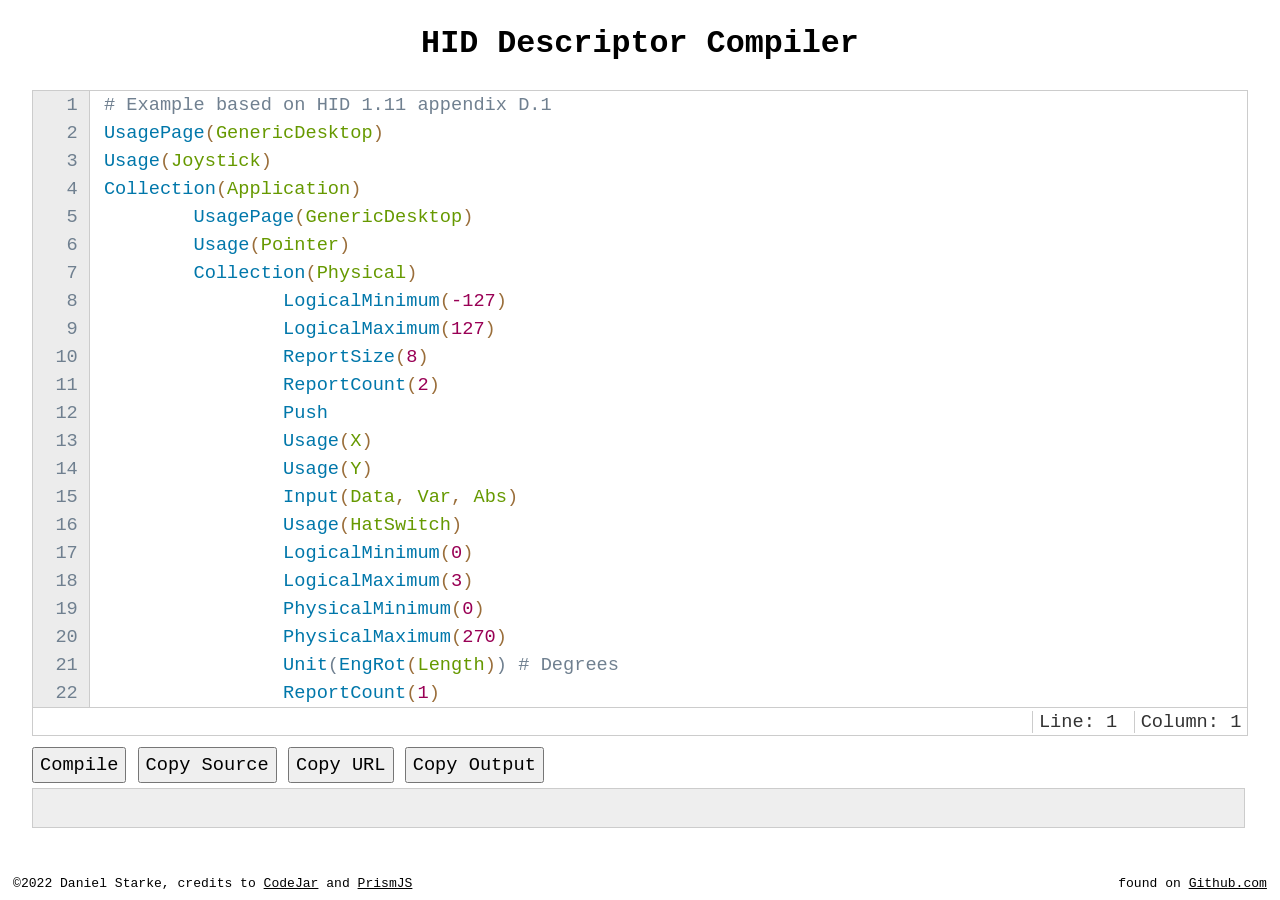
==== docs/index.html @ c1fe194f "Initial commit. Signed-off-by: Daniel Starke <daniel-email@gmx.net>" ====
<!DOCTYPE html>
<html lang="en">
<head>
<meta charset="UTF-8">
<!-- PWA requirements: https://developer.mozilla.org/en-US/docs/Web/Progressive_web_apps/Installable_PWAs -->
<meta name="application-name" content="HID Descriptor Compiler">
<!-- Include these early and directly so they happen first -->
<script>
	/* Install HID Descriptor Compiler as a Progressive Web App for Offline Access
	 * This needs to be put before ANY HTTP Requests are made, so it can cache them. */
	if ("serviceWorker" in navigator) {
		navigator.serviceWorker.register("sw.js").then(function(registration) {
			registration.update(); /* Always update the registration for the latest assets */
		}, function() {
			console.log("Could not register HID Descriptor Compiler for offline use!");
		});
	} else {
		console.log("Browser does not support offline access!");
	}
</script>
<link rel="manifest" href="manifest.webmanifest">
<link rel="shortcut icon" href="assets/favicon.ico" type='image/x-icon' >
<link rel="apple-touch-icon" href="assets/appicon.png">
<link rel="stylesheet" href="assets/prism.css"/>
<title>HID Descriptor Compiler</title>
<style>
html {
    height: calc(100% - 2em);
}

body {
	display: block;
	margin-left: auto;
	margin-right: auto;
	width: 95%;
	height: 100%;
	font-family: Fira code, Fira Mono, Consolas, Menlo, Courier, monospace;
	font-size: 14pt;
	line-height: 1.5;
}

h1 {
	text-align: center;
	font-size: 1.7em;
	white-space: nowrap;
}

.app {
	border: 1px #CCC solid;
	height: calc(100% - 12em);
}

.codejar-wrap {
	height: calc(100% - 1.5em);
	font-size: inherit;
}

.codejar-linenumbers {
	border-right: 1px solid #CCC;
	height: 100%;
	text-align: right;

	-webkit-user-select: none;
	-moz-user-select: none;
	-ms-user-select: none;
	user-select: none;
}

.editor::-moz-selection,
.editor::selection {
	background-color: #ACCEF7!important;
	text-shadow: none
}

.editor span::-moz-selection,
.editor span::selection {
	background-color: #ACCEF7!important;
	text-shadow: none
}

textarea {
	outline: none;
}

.statusbar {
	display: inline-block;
	border: none;
	border-top: 1px #CCC solid;
	width: 100%;
	height: 1.5em;
	white-space: nowrap;
	color: #333;
}

.statusbar__success, .statusbar__error {
	padding-left: 0.3em;
	text-overflow: ellipsis;
	overflow: hidden;
}

.statusbar__success {
	color: #080;
}

.statusbar__error {
	color: #C00;
}

.statusbar__position {
	border-left: 1px #CCC solid;
	padding: 0 0.3em 0 0.3em;
	min-width: 6em!important;
}

button {
	margin: 0.6em 0 0.3em 0;
	min-height: 1.9em;
	font-family: inherit;
	font-size: inherit;
}

.output {
	width: calc(100% - 1em);
	border: 1px #CCC solid;
	background: #EEE;
	resize: none;
	margin: 0;
	padding: 0.3em;
	overflow-x: hidden;
	vertical-align: middle;
}

.copyright {
	display: block;
	position: fixed;
	overflow: hidden;
	bottom: 0.5em;
	left: 0;
	width: calc(100% - 2em);
	font-size: 0.7em;
	padding: 0 1em 0 1em;
}

.copyright a {
	color: inherit;
}

@media screen and (max-width: 640px) {
	body {
		font-size: 10pt;
	}
	h1 {
		font-size: 1.3em;
	}
	.copyright {
		font-size: 4.5pt;
	}
}
</style>
</head>
<body>
<h1>HID Descriptor Compiler</h1>
<div class="app">
	<div class="editor language-hid"></div>
	<div class="statusbar">
		<span class="statusbar__success" style="float: left;" id="message"></span>
		<span style="float: right;">
		<span class="statusbar__position" id="line">Line: 1</span>
		<span class="statusbar__position" id="column">Column: 1</span>
		</span>
	</div>
</div>
<button id="compile-button">Compile</button>
<button id="copy-source-button">Copy Source</button>
<button id="copy-url-button">Copy URL</button>
<button id="copy-output-button">Copy Output</button>
</br>
<textarea class="output" readonly="true" spellcheck="false" autocapitalize="none" autocomplete="off" autocorrect="off" rows="2"></textarea>
<div class="copyright">
<span style="float: left;">&copy;2022 Daniel Starke, credits to <a href="https://github.com/antonmedv/codejar">CodeJar</a> and <a href="https://github.com/PrismJS">PrismJS</a></span>
<span style="float: right;">found on <a href="https://github.com/daniel-starke//HidDescCTC">Github.com</a></span>
</div>

<script src="assets/prism.js"></script>
<script src="assets/codejar.js"></script>
<script src="assets/linenumbers.js"></script>
<script src="assets/HidWebCompiler.js"></script>
<script>
/** Custom PrismJS syntax highlighting for HID Descriptor. */
Prism.languages.hid = {
	'comment': {
		pattern: /[#;].*|$/,
		greedy: true,
		lookbehind: true
	},
	'number': /0x[0-9a-fA-F]+/,
	'variable': {
		pattern: /\{[^}]*}/,
		greedy: true
	},
	'operator': /,/,
	'argument': {
		pattern: /\([,_^0-9a-z{} \t\n\r-]*\)/i,
		greedy: true,
		inside: {
			'string': {
				pattern: /[_a-z][_a-z0-9]*/i,
				greedy: true
			},
			'number': {
				pattern: /0x[0-9a-fA-F]+|-?\d+/,
				greedy: true
			},
			'variable': {
				pattern: /\{[^}]*}/,
				greedy: true
			},
			'operator': /[(),^]/
		}
	},
	'keyword': {
		pattern: /[_a-z][_0-9a-z]*/i,
		greedy: true
	}
};

/** Instantiate source code editor. */
const highlightElementFn = withLineNumbers(Prism.highlightElement, {width: "3.8em"});
var jar = CodeJar(
	document.querySelector(".editor"),
	highlightElementFn,
	{
		indentOn: /(^|[^_a-z0-9])collection[ \t]*\([^)]*\)[ \t]*$|[({]$/i,
		moveToNewLine: /^[)}]/
	}
);
jar.updateCode(
	'# Example based on HID 1.11 appendix D.1\n' +
	'UsagePage(GenericDesktop)\n' +
	'Usage(Joystick)\n' +
	'Collection(Application)\n' +
	'	UsagePage(GenericDesktop)\n' +
	'	Usage(Pointer)\n' +
	'	Collection(Physical)\n' +
	'		LogicalMinimum(-127)\n' +
	'		LogicalMaximum(127)\n' +
	'		ReportSize(8)\n' +
	'		ReportCount(2)\n' +
	'		Push\n' +
	'		Usage(X)\n' +
	'		Usage(Y)\n' +
	'		Input(Data, Var, Abs)\n' +
	'		Usage(HatSwitch)\n' +
	'		LogicalMinimum(0)\n' +
	'		LogicalMaximum(3)\n' +
	'		PhysicalMinimum(0)\n' +
	'		PhysicalMaximum(270)\n' +
	'		Unit(EngRot(Length)) # Degrees\n' +
	'		ReportCount(1)\n' +
	'		ReportSize(4)\n' +
	'		Input(Data, Var, Abs, Null)\n' +
	'		LogicalMinimum(0)\n' +
	'		LogicalMaximum(1)\n' +
	'		ReportCount(2)\n' +
	'		ReportSize(1)\n' +
	'		UsagePage(Button)\n' +
	'		UsageMinimum(Button1)\n' +
	'		UsageMaximum(Button2)\n' +
	'		Unit(None)\n' +
	'		Input(Data, Var, Abs)\n' +
	'	EndCollection\n' +
	'	UsageMinimum(Button3)\n' +
	'	UsageMinimum(Button4)\n' +
	'	Input(Data, Var, Abs)\n' +
	'	# use LogicalMinimum/LogicalMaximum from before Push\n' +
	'	Pop\n' +
	'	UsagePage(SimulationControls)\n' +
	'	Usage(Throttle)\n' +
	'	ReportCount({arg1})\n' +
	'	ReportSize(1)\n' +
	'	Input(Data, Var, Abs)\n' +
	'EndCollection'
);

/** Update statusbar position information at cursor change. */
(function () {
	/**
	 * getSelectedRange() helper to handle child nodes correctly.
	 *
	 * @param[in] parent - parent node
	 * @param[in] endNode - final node element
	 * @param[in] offset - final node offset
	 * @param[in] ctx - accumulated position context
	 * @return accumulated position
	 */
	function countUntilEndContainer(parent, endNode, offset, ctx = {count: 0}) {
		for (var node of parent.childNodes) {
			if ( ctx.done ) break;
			if (node === endNode) {
				ctx.done = true;
				ctx.offsetInNode = offset;
				return ctx;
			}
			if (node.nodeType === Node.TEXT_NODE) {
				ctx.offsetInNode = offset;
				ctx.count += node.length;
			} else if (node.nodeType === Node.ELEMENT_NODE) {
				countUntilEndContainer(node, endNode, offset, ctx);
			} else {
				ctx.error = true;
			}
		}
		return ctx;
	}
	
	/**
	 * Returns the selected range within the given editablecontent element.
	 *
	 * @param[in] element - editablecontent div element
	 * @return selected range
	 */
	function getSelectedRange(editor) {
		const sel = window.getSelection();
		if (sel.rangeCount === 0) {
			return null;
		}
		const range = sel.getRangeAt(0);    
		const start = countUntilEndContainer(editor, range.startContainer, range.startOffset);
		const end = countUntilEndContainer(editor, range.endContainer, range.endOffset);
		return { start: start.count + start.offsetInNode, end: end.count + end.offsetInNode };
	}

	var cPos = 0;
	document.addEventListener("selectionchange", function () {
		const editorElement = document.querySelector(".editor");
		var newCPos = getSelectedRange(editorElement);
		newCPos = "end" in newCPos ? newCPos.end : 0;
		if (newCPos != cPos) {
			const code = editorElement.textContent;
			var line = 1;
			var column = 1;
			for (var i = 0; i < newCPos && i < code.length; i++) {
				const c = code[i];
				if (c == '\n') {
					line++;
					column = 1;
				} else if (c != '\r') {
					column++;
				}
			}
			document.querySelector("#line").innerText = "Line: " + line;
			document.querySelector("#column").innerText = "Column: " + column;
			cPos = newCPos;
		}
	})
}());

/** Load WASM module and handle compile button pushes accordingly. */
(function () {
	HidWebCompiler.load("assets/HidWebCompiler.wasm");
	
	var errorPos = undefined;
	
	/**
	 * Finds the Prism Token and parent Token at the given position.
	 * This function works recursively.
	 *
	 * @param[in] parent - current parent Token
	 * @param[in] current - current Token
	 * @param[in] ctx - search context with current position and status
	 * @return updated ctx
	 */
	function handleToken(parent, current, ctx) {
		if ((ctx.pos + current.length) <= errorPos) {
			/* skip over */
			ctx.pos += current.length;
		} else if (current.hasOwnProperty("content") && Array.isArray(current.content)) {
			/* found in token list */
			for (const token of current.content) {
				if ( ctx.done ) break;
				ctx = handleToken(current.content, token, ctx);
			}
		} else {
			/* found in elementary token */
			ctx.parent = parent;
			ctx.current = current;
			ctx.posWithin = errorPos - ctx.pos;
			ctx.done = true;
		}
		return ctx;
	}
	
	Prism.hooks.add("after-tokenize", function (env) {
		if ( ! errorPos ) return;
		/* find token at error position */
		ctx = {pos: 0, done: false};
		for (const token of env.tokens) {
			ctx = handleToken(env.tokens, token, ctx);
			if ( ctx.done ) break;
		}
		if ( ctx.done ) {
			/* found within token */
			const idx = ctx.parent.indexOf(ctx.current);
			var before, after;
			if (ctx.current instanceof Prism.Token) {
				/* split token at error position */
				before = new Prism.Token(
					ctx.current.type,
					ctx.current.content.slice(0, ctx.posWithin + 1),
					"error-pos",
					ctx.current.content.slice(0, ctx.posWithin + 1)
				);
				after = new Prism.Token(
					ctx.current.type,
					ctx.current.content.slice(ctx.posWithin + 1),
					ctx.current.alias,
					ctx.current.content.slice(ctx.posWithin + 1)
				);
			} else {
				/* split string at error position */
				before = ctx.current.slice(0, ctx.posWithin + 1);
				after = ctx.current.slice(ctx.posWithin + 1);
				before = new Prism.Token("error-pos", before, "", before);
			}
			/* replace existing item with the created non-empty split tokens */
			var replacement = [];
			if (before.length > 0) {
				replacement.push(before);
			}
			if (after.length > 0) {
				replacement.push(after);
			}
			Array.prototype.splice.apply(ctx.parent, [idx, 1].concat(replacement));
		} else {
			/* found outside token */
			if (env.tokens.length > 0) {
				env.tokens.slice(-1).alias = "error-pos";
			} else {
				env.tokens.push(new Prism.Token("error-pos", "", ""));
			}
		}
	});
	
	document.querySelector("#compile-button").addEventListener("click", function () {
		const editor = document.querySelector(".editor");
		const sourceCode = editor.textContent;
		const result = HidWebCompiler.compile(sourceCode);
		document.querySelector(".output").innerText = (result.data != null) ? result.data : ""
		const statusElement = document.querySelector("#message");
		if ( result.error ) {
			statusElement.innerText = result.error.line + ":" + result.error.column + ": Error: " + result.error.message;
			statusElement.className = "statusbar__error";
			errorPos = result.error.pos;
			highlightElementFn(editor);
			errorPos = undefined;
		} else {
			statusElement.innerText = "Success";
			statusElement.className = "statusbar__success";
		}
	});
}());

/** Handling for copy buttons. */
(function () {
	/**
	 * Copy the passed text to the browser clipboard.
	 *
	 * @param[in] text - text to copy
	 */
	function copyToClipboard(text) {
		var textarea = document.createElement("textarea");
		textarea.textContent = text;
		textarea.style.position = "fixed";
		document.body.appendChild(textarea);
		textarea.select();
		try {
			document.execCommand("copy");
		} catch (ex) {
			return prompt("Copy to clipboard: Ctrl+C, Enter", text);
		} finally {
			document.body.removeChild(textarea);
		}
	}
	
	/* Copy Source */
	document.querySelector("#copy-source-button").addEventListener("click", function () {
		copyToClipboard(document.querySelector(".editor").textContent);
	});
	
	/* Copy URL */
	document.querySelector("#copy-url-button").addEventListener("click", function () {
		const sourceBase64 = btoa(document.querySelector(".editor").textContent);
		const searchParams = new URLSearchParams('src=' + encodeURIComponent(sourceBase64));
		copyToClipboard(window.location.href.split('?')[0] + '?' + searchParams.toString());
	});
	
	/* Copy Output */
	document.querySelector("#copy-output-button").addEventListener("click", function () {
		copyToClipboard(document.querySelector(".output").textContent);
	});
	
	/* Get code from URL */
	const searchParams = new URLSearchParams(window.location.search);
	const sourceFromParams = searchParams.has('src') ? atob(searchParams.get('src')) : '';
	if (sourceFromParams && sourceFromParams.length > 0) {
		jar.updateCode(sourceFromParams);
	}
}());
</script>
</body>
</html>
---- docs/assets/prism.css ----
/**
 * prism.js default theme for JavaScript, CSS and HTML
 * Based on dabblet (http://dabblet.com)
 * @author Lea Verou
 * @see https://github.com/PrismJS/prism/blob/master/themes/prism.css
 * Modified by Daniel Starke: Removed non-token styling. Added error position style.
 */
.token.comment,
.token.prolog,
.token.doctype,
.token.cdata {
	color: slategray;
}

.token.punctuation {
	color: #999;
}

.token.namespace {
	opacity: .7;
}

.token.property,
.token.tag,
.token.boolean,
.token.number,
.token.constant,
.token.symbol,
.token.deleted {
	color: #905;
}

.token.selector,
.token.attr-name,
.token.string,
.token.char,
.token.builtin,
.token.inserted {
	color: #690;
}

.token.operator,
.token.entity,
.token.url,
.language-css .token.string,
.style .token.string {
	color: #9a6e3a;
}

.token.atrule,
.token.attr-value,
.token.keyword {
	color: #07a;
}

.token.function,
.token.class-name {
	color: #DD4A68;
}

.token.regex,
.token.important,
.token.variable {
	color: #e90;
}

.token.important,
.token.bold {
	font-weight: bold;
}
.token.italic {
	font-style: italic;
}

.token.entity {
	cursor: help;
}

.token.error-pos::after {
	content: "<<<";
	color: #f66;
	font-weight: 900;
}
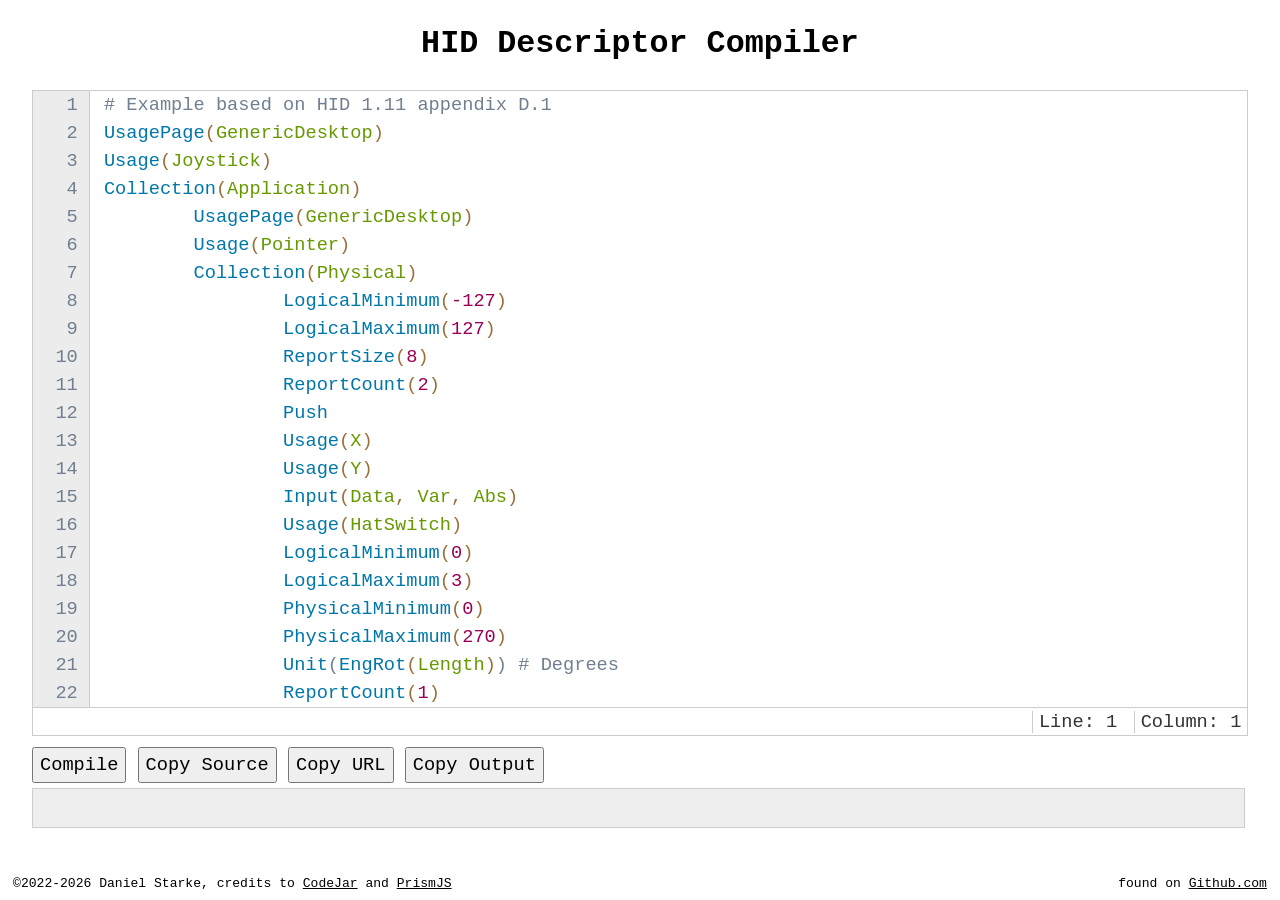
==== commit 9f36f0bb: "1.1.0 - added: battery system map - fixed: spelling mismatches of the value maps to match the standa" ====
--- a/docs/index.html
+++ b/docs/index.html
@@ -56,7 +56,7 @@
 }
 
 .codejar-linenumbers {
-	border-right: 1px solid #CCC;
+	border-right: 1px #CCC solid;
 	height: 100%;
 	text-align: right;
 
@@ -177,8 +177,8 @@
 </br>
 <textarea class="output" readonly="true" spellcheck="false" autocapitalize="none" autocomplete="off" autocorrect="off" rows="2"></textarea>
 <div class="copyright">
-<span style="float: left;">&copy;2022 Daniel Starke, credits to <a href="https://github.com/antonmedv/codejar">CodeJar</a> and <a href="https://github.com/PrismJS">PrismJS</a></span>
-<span style="float: right;">found on <a href="https://github.com/daniel-starke//HidDescCTC">Github.com</a></span>
+<span style="float: left;">&copy;2022-2026 Daniel Starke, credits to <a href="https://github.com/antonmedv/codejar">CodeJar</a> and <a href="https://github.com/PrismJS">PrismJS</a></span>
+<span style="float: right;">found on <a href="https://github.com/daniel-starke/HidDescCTC">Github.com</a></span>
 </div>
 
 <script src="assets/prism.js"></script>
